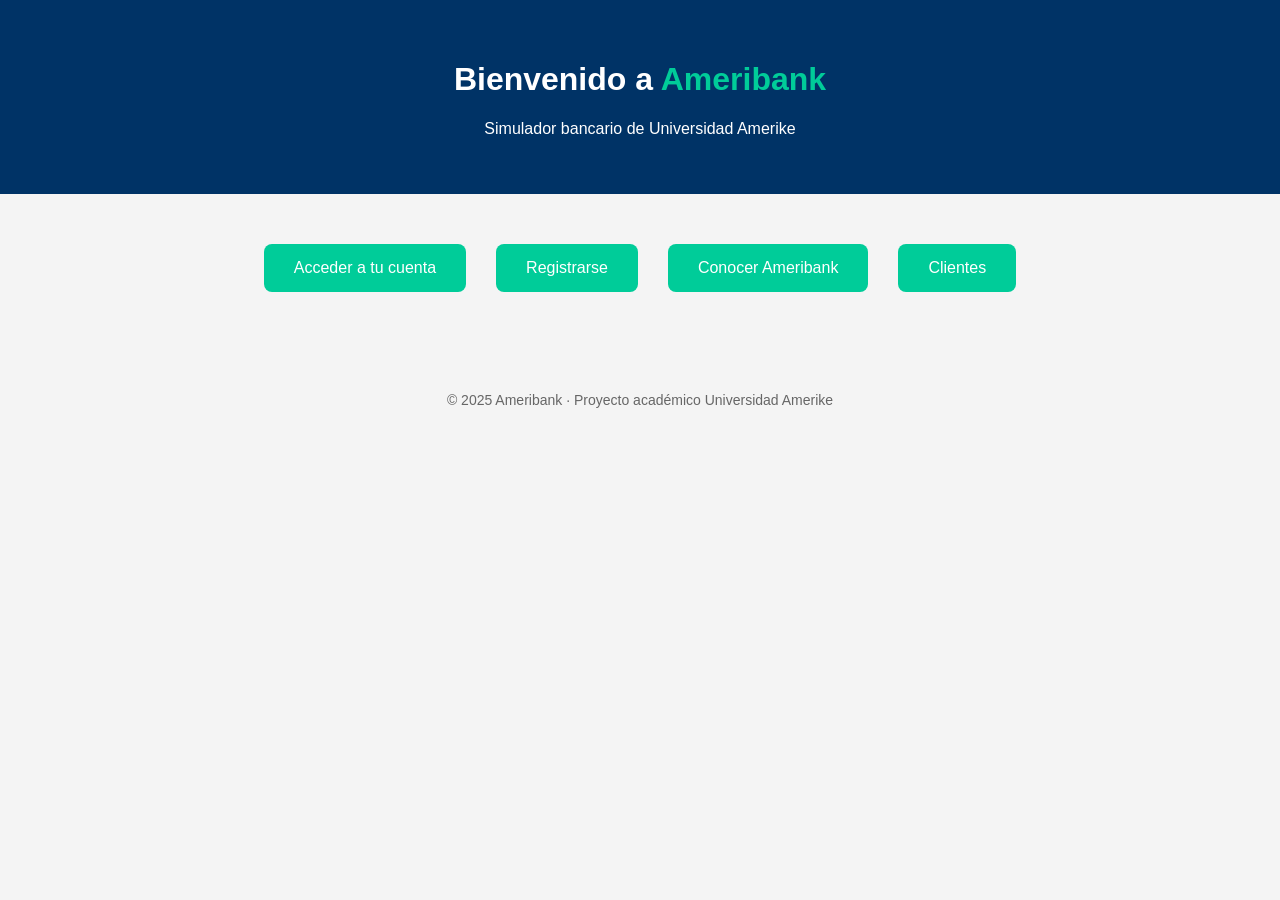
==== src/main/resources/static/index.html @ 16b62846 "Merge branch 'main' of https://github.com/DaFrik19/DDNOV2025" ====
<!DOCTYPE html>
<html lang="es">
<head>
    <meta charset="UTF-8">
    <title>Ameribank - Banca en Línea</title>
    <link rel="stylesheet" href="css/style.css">
</head>
<body>
<header>
    <h1>Bienvenido a <span class="brand">Ameribank</span></h1>
    <p>Simulador bancario de Universidad Amerike</p>
</header>

<main>
    <div class="menu">
        <a href="views/login.html" class="btn">Acceder a tu cuenta</a>
        <a href="views/registro.html" class="btn">Registrarse</a>
        <a href="views/info.html" class="btn">Conocer Ameribank</a>
        <a href="registro_cliente.html" class="btn">Clientes</a>
    </div>
</main>

<footer>
    <p>&copy; 2025 Ameribank · Proyecto académico Universidad Amerike</p>
</footer>
</body>
</html>
---- src/main/resources/static/css/style.css ----
body {
    font-family: 'Segoe UI', sans-serif;
    background-color: #f4f4f4;
    margin: 0;
    padding: 0;
    text-align: center;
}

header {
    background-color: #003366;
    color: white;
    padding: 40px 20px;
}

.brand {
    color: #00cc99;
    font-weight: bold;
}

.menu {
    margin: 50px auto;
    display: flex;
    justify-content: center;
    gap: 30px;
}

.btn {
    background-color: #00cc99;
    color: white;
    padding: 15px 30px;
    text-decoration: none;
    border-radius: 8px;
    font-size: 16px;
}

.btn:hover {
    background-color: #009977;
}

footer {
    margin-top: 100px;
    font-size: 14px;
    color: #666;
}
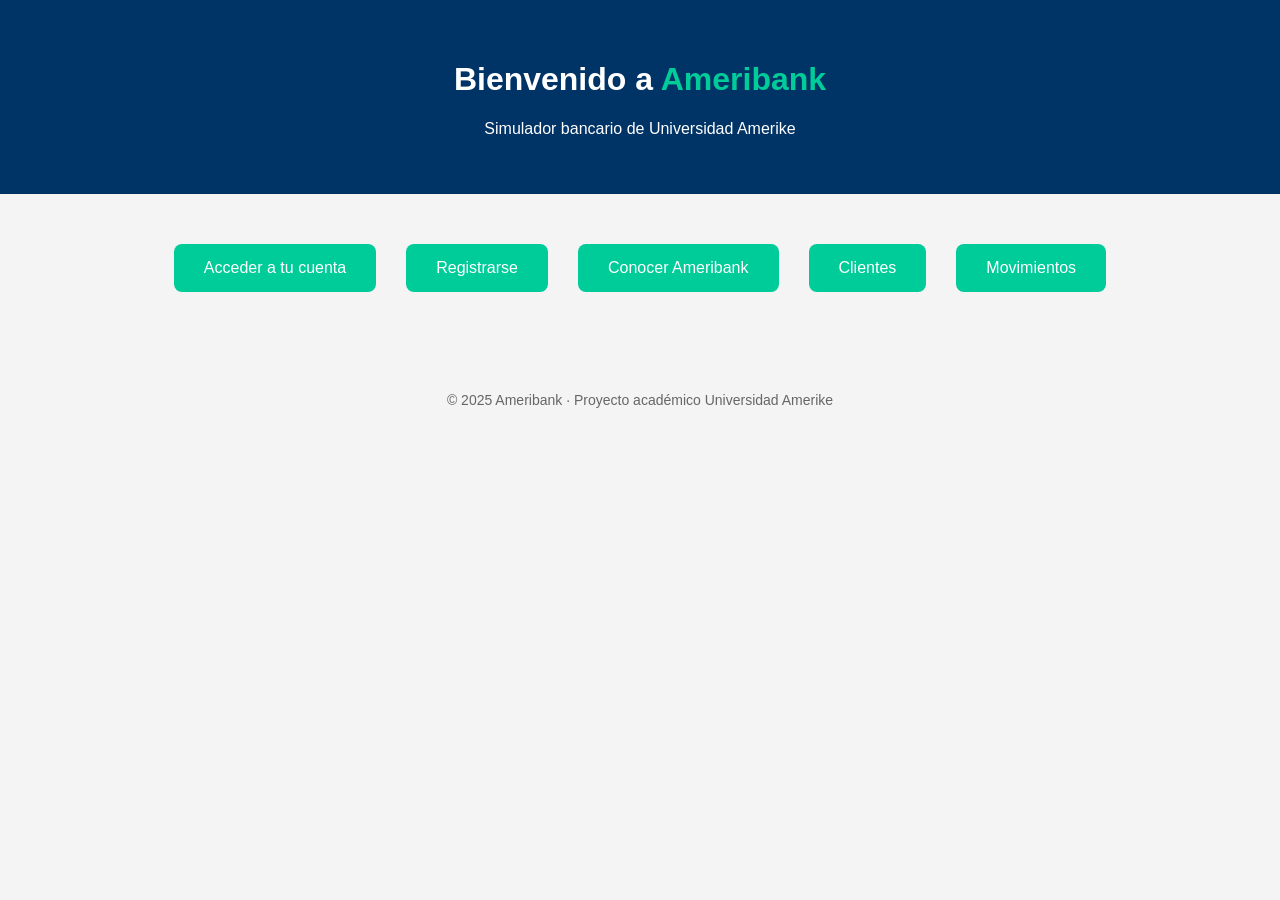
==== commit 5317108a: "movimentos update" ====
--- a/src/main/resources/static/index.html
+++ b/src/main/resources/static/index.html
@@ -17,6 +17,7 @@
         <a href="views/registro.html" class="btn">Registrarse</a>
         <a href="views/info.html" class="btn">Conocer Ameribank</a>
         <a href="registro_cliente.html" class="btn">Clientes</a>
+        <a href="movimientos.html" class="btn">Movimientos</a>
     </div>
 </main>
 
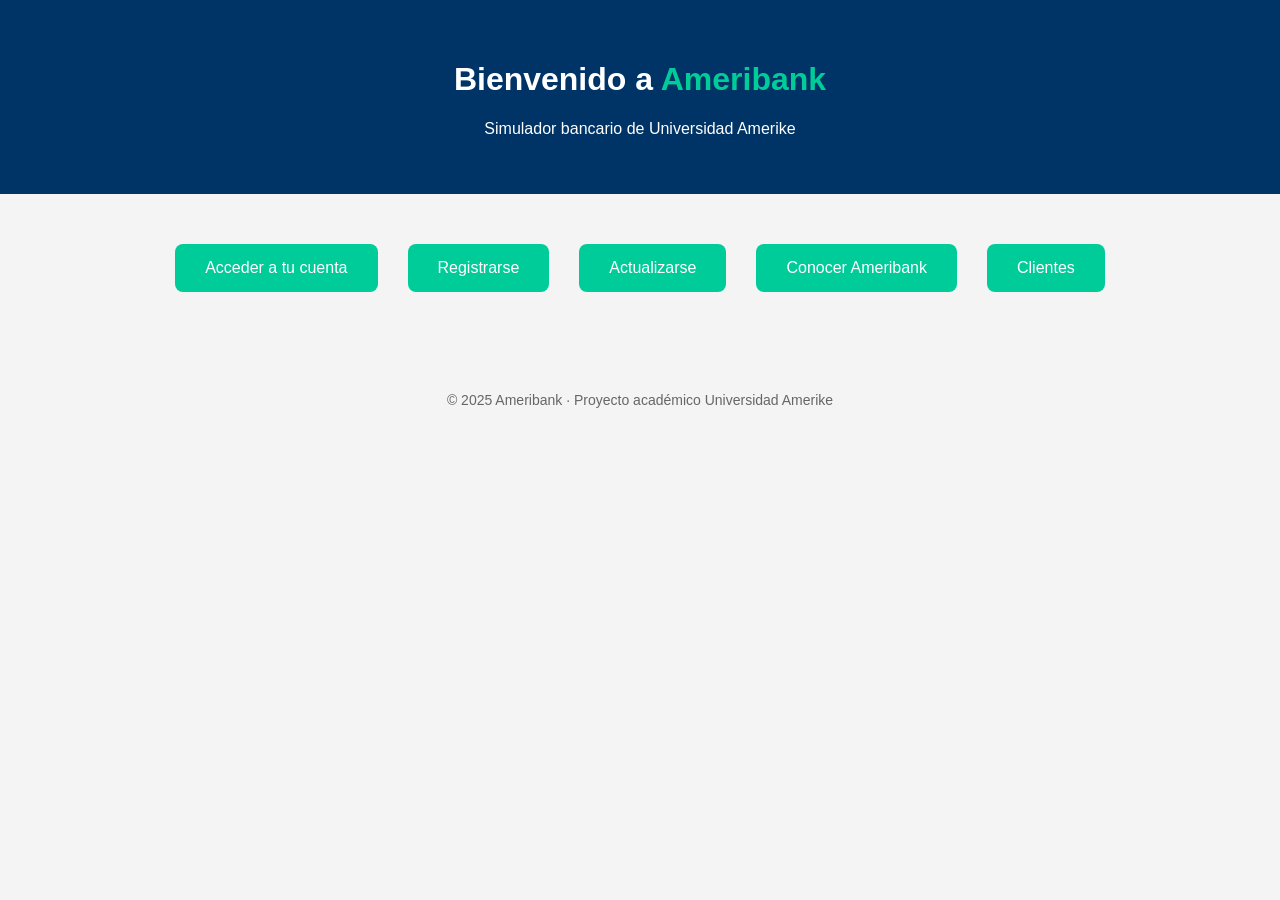
==== commit 3eeb83ed: "Arreglando funcionalidad de Actualizar" ====
--- a/src/main/resources/static/index.html
+++ b/src/main/resources/static/index.html
@@ -13,11 +13,11 @@
 
 <main>
     <div class="menu">
-        <a href="views/login.html" class="btn">Acceder a tu cuenta</a>
-        <a href="views/registro.html" class="btn">Registrarse</a>
-        <a href="views/info.html" class="btn">Conocer Ameribank</a>
+        <a href="login.html" class="btn">Acceder a tu cuenta</a>
+        <a href="registro.html" class="btn">Registrarse</a>
+        <a href="actualizar_cliente.html" class="btn">Actualizarse</a>
+        <a href="info.html" class="btn">Conocer Ameribank</a>
         <a href="registro_cliente.html" class="btn">Clientes</a>
-        <a href="movimientos.html" class="btn">Movimientos</a>
     </div>
 </main>
 
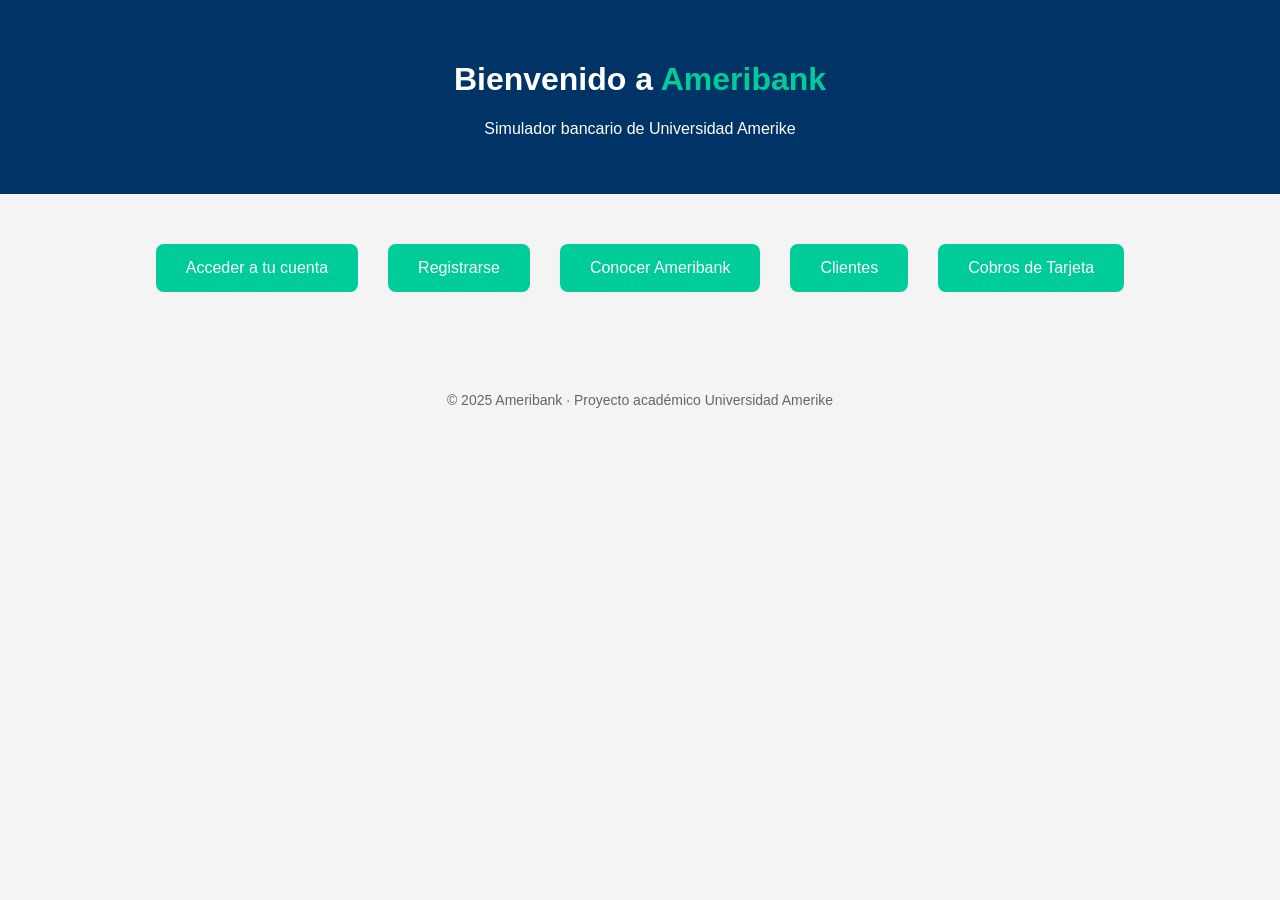
==== commit 5525851d: "Merge pull request #9 from ALetsee/feature/Payment-simulation feat: Add payment simulation module wi" ====
--- a/src/main/resources/static/index.html
+++ b/src/main/resources/static/index.html
@@ -13,11 +13,11 @@
 
 <main>
     <div class="menu">
-        <a href="login.html" class="btn">Acceder a tu cuenta</a>
-        <a href="registro.html" class="btn">Registrarse</a>
-        <a href="actualizar_cliente.html" class="btn">Actualizarse</a>
-        <a href="info.html" class="btn">Conocer Ameribank</a>
+        <a href="views/login.html" class="btn">Acceder a tu cuenta</a>
+        <a href="views/registro.html" class="btn">Registrarse</a>
+        <a href="views/info.html" class="btn">Conocer Ameribank</a>
         <a href="registro_cliente.html" class="btn">Clientes</a>
+        <a href="cobros.html" class="btn">Cobros de Tarjeta</a>
     </div>
 </main>
 
--- a/src/main/resources/static/css/style.css
+++ b/src/main/resources/static/css/style.css
@@ -41,4 +41,4 @@
     margin-top: 100px;
     font-size: 14px;
     color: #666;
-}
+}
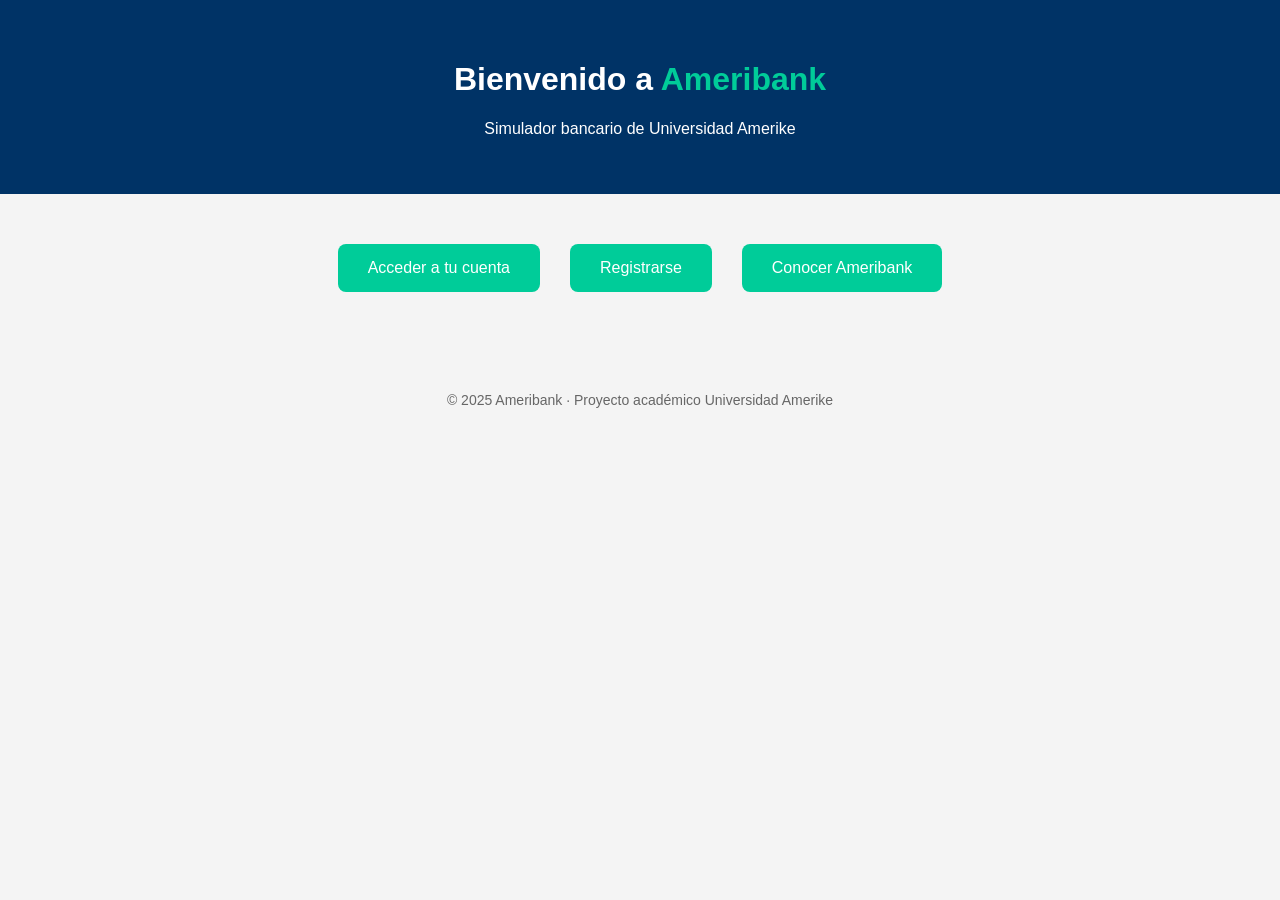
==== commit 3743d9fc: "login" ====
--- a/src/main/resources/static/index.html
+++ b/src/main/resources/static/index.html
@@ -2,6 +2,7 @@
 <html lang="es">
 <head>
     <meta charset="UTF-8">
+    <meta name="viewport" content="width=device-width, initial-scale=1.0">
     <title>Ameribank - Banca en Línea</title>
     <link rel="stylesheet" href="css/style.css">
 </head>
@@ -13,11 +14,9 @@
 
 <main>
     <div class="menu">
-        <a href="views/login.html" class="btn">Acceder a tu cuenta</a>
+        <a href="login.html" class="btn">Acceder a tu cuenta</a>
         <a href="views/registro.html" class="btn">Registrarse</a>
         <a href="views/info.html" class="btn">Conocer Ameribank</a>
-        <a href="registro_cliente.html" class="btn">Clientes</a>
-        <a href="cobros.html" class="btn">Cobros de Tarjeta</a>
     </div>
 </main>
 
@@ -25,4 +24,4 @@
     <p>&copy; 2025 Ameribank · Proyecto académico Universidad Amerike</p>
 </footer>
 </body>
-</html>
+</html>
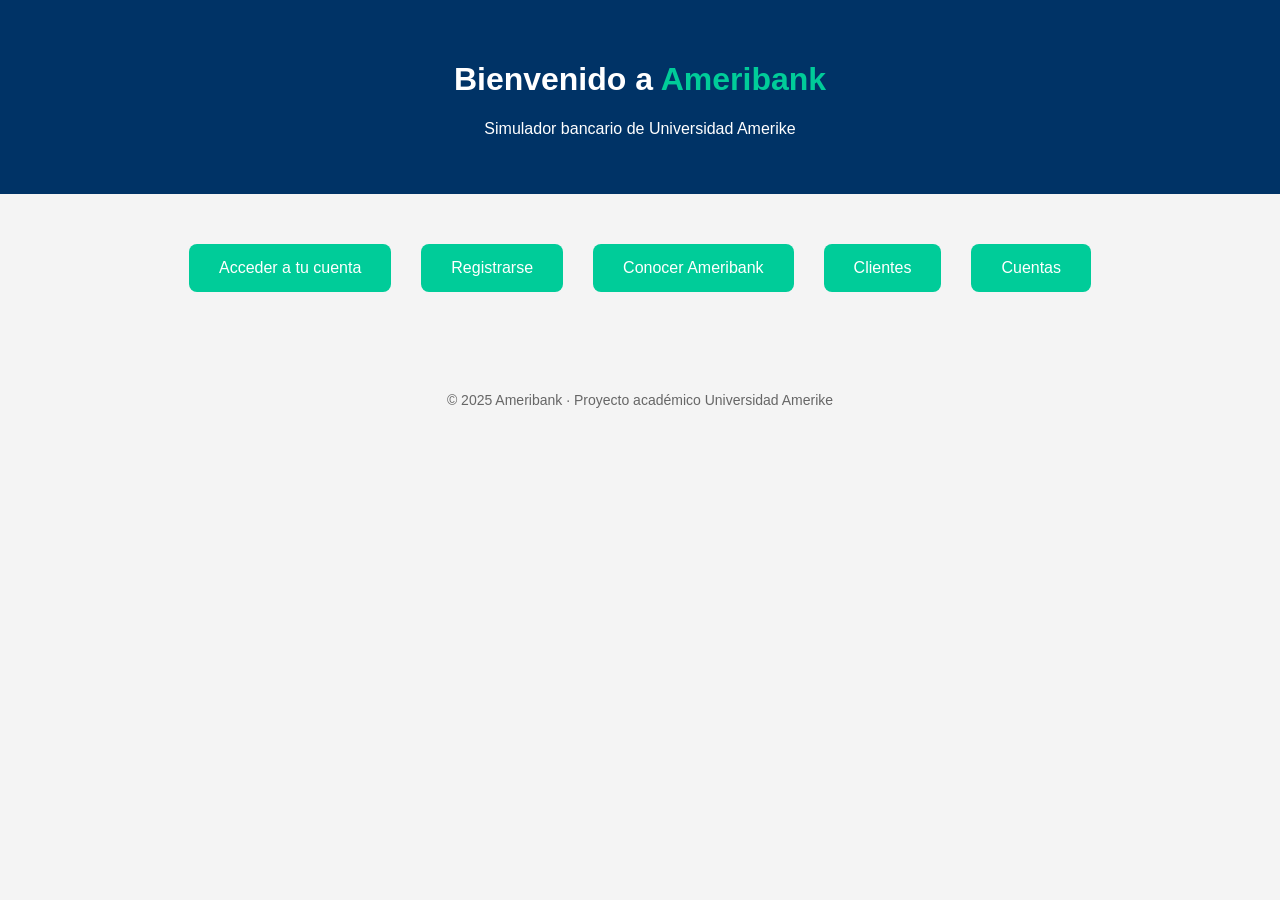
==== commit 1f9606d9: "update" ====
--- a/src/main/resources/static/index.html
+++ b/src/main/resources/static/index.html
@@ -2,7 +2,6 @@
 <html lang="es">
 <head>
     <meta charset="UTF-8">
-    <meta name="viewport" content="width=device-width, initial-scale=1.0">
     <title>Ameribank - Banca en Línea</title>
     <link rel="stylesheet" href="css/style.css">
 </head>
@@ -14,9 +13,11 @@
 
 <main>
     <div class="menu">
-        <a href="login.html" class="btn">Acceder a tu cuenta</a>
+        <a href="views/login.html" class="btn">Acceder a tu cuenta</a>
         <a href="views/registro.html" class="btn">Registrarse</a>
         <a href="views/info.html" class="btn">Conocer Ameribank</a>
+        <a href="registro_cliente.html" class="btn">Clientes</a>
+        <a href="registro_cuentas.html" class="btn">Cuentas</a>
     </div>
 </main>
 
@@ -24,4 +25,4 @@
     <p>&copy; 2025 Ameribank · Proyecto académico Universidad Amerike</p>
 </footer>
 </body>
-</html>+</html>
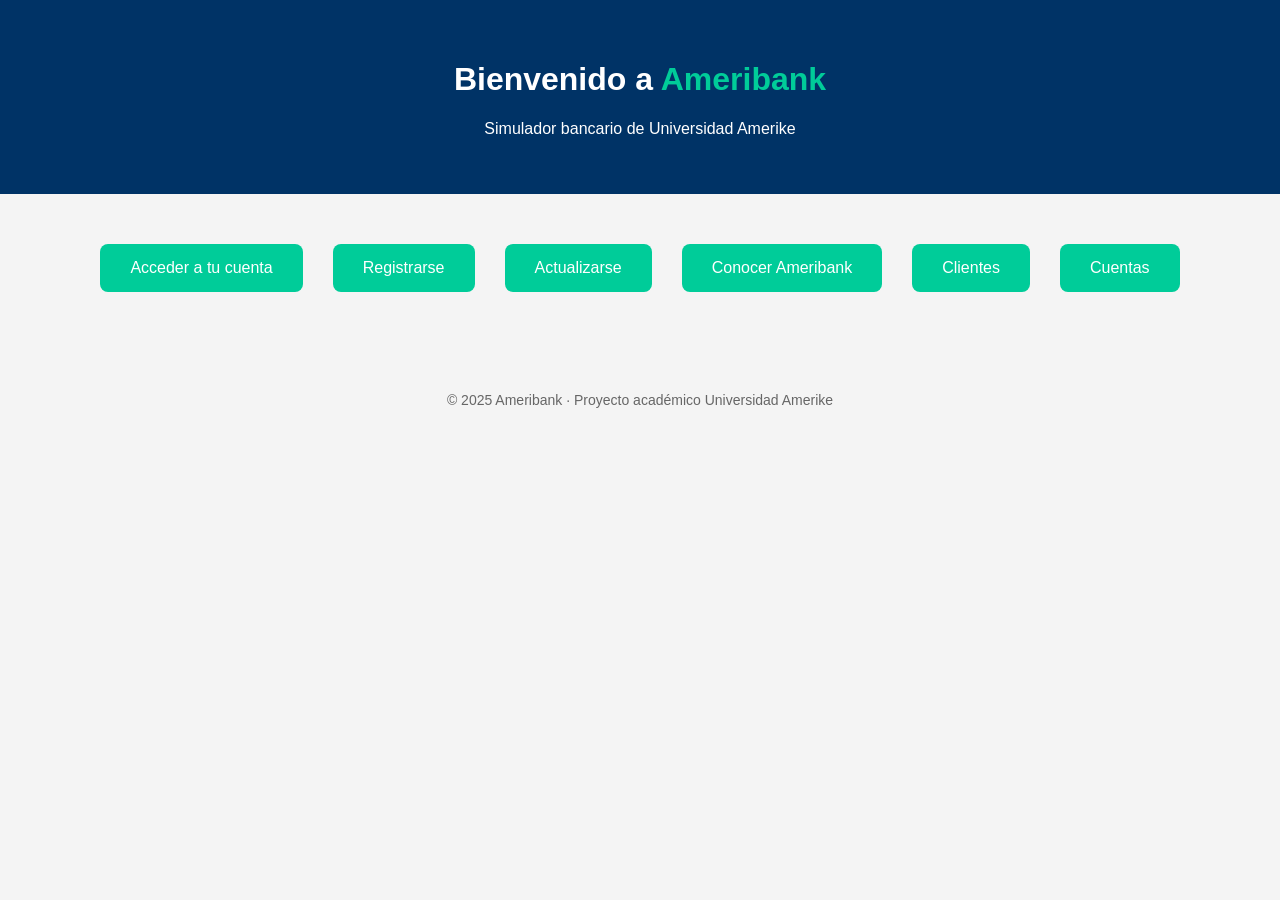
==== commit 0011947e: "Merge remote-tracking branch 'origin/feature/account-operations' into feature/integration-tests" ====
--- a/src/main/resources/static/index.html
+++ b/src/main/resources/static/index.html
@@ -13,9 +13,10 @@
 
 <main>
     <div class="menu">
-        <a href="views/login.html" class="btn">Acceder a tu cuenta</a>
-        <a href="views/registro.html" class="btn">Registrarse</a>
-        <a href="views/info.html" class="btn">Conocer Ameribank</a>
+        <a href="login.html" class="btn">Acceder a tu cuenta</a>
+        <a href="registro.html" class="btn">Registrarse</a>
+        <a href="actualizar_cliente.html" class="btn">Actualizarse</a>
+        <a href="info.html" class="btn">Conocer Ameribank</a>
         <a href="registro_cliente.html" class="btn">Clientes</a>
         <a href="registro_cuentas.html" class="btn">Cuentas</a>
     </div>
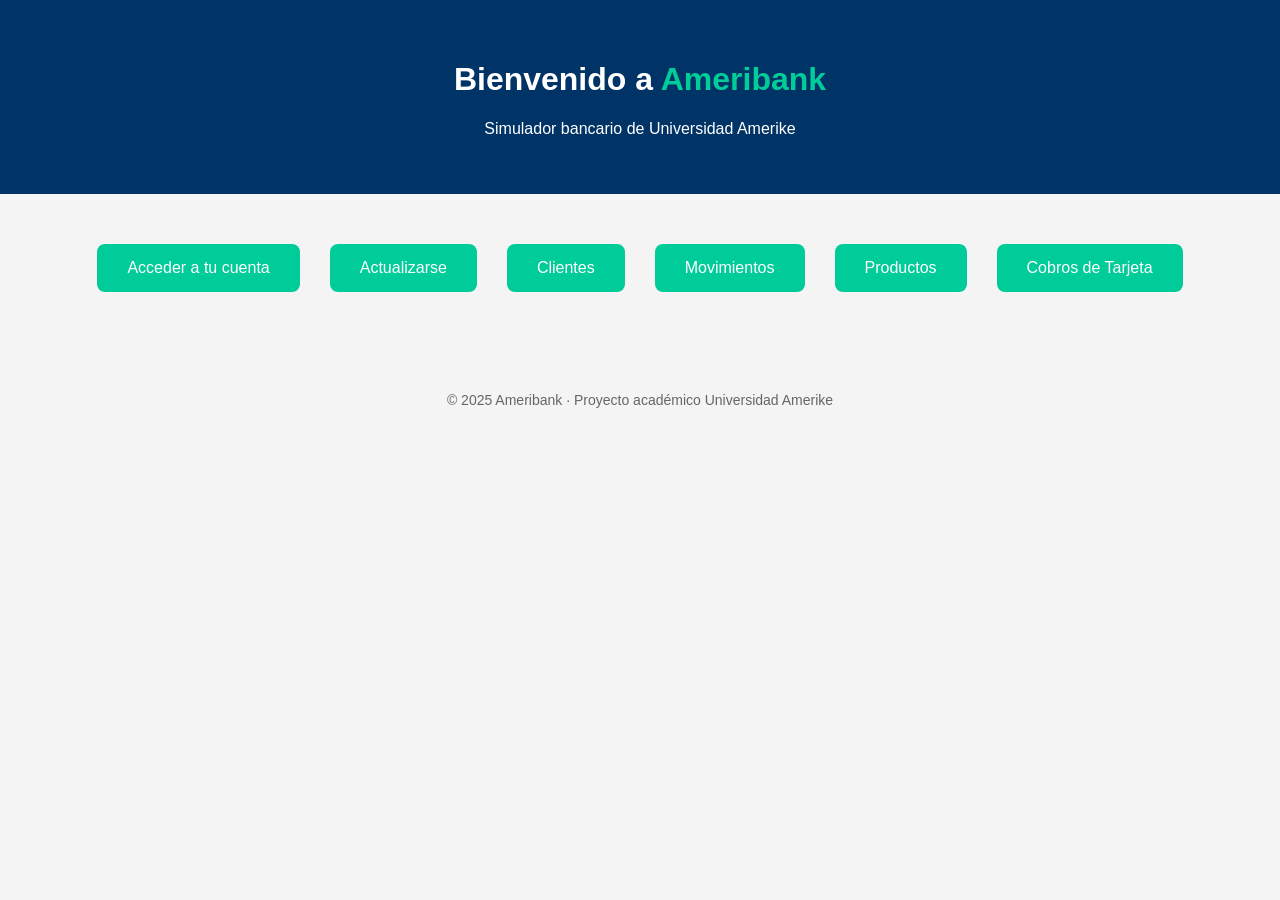
==== commit 1f84f914: "corrección" ====
--- a/src/main/resources/static/index.html
+++ b/src/main/resources/static/index.html
@@ -14,11 +14,13 @@
 <main>
     <div class="menu">
         <a href="login.html" class="btn">Acceder a tu cuenta</a>
-        <a href="registro.html" class="btn">Registrarse</a>
         <a href="actualizar_cliente.html" class="btn">Actualizarse</a>
-        <a href="info.html" class="btn">Conocer Ameribank</a>
         <a href="registro_cliente.html" class="btn">Clientes</a>
-        <a href="registro_cuentas.html" class="btn">Cuentas</a>
+        <a href="movimientos.html" class="btn">Movimientos</a>
+        <a href="registro_producto.html" class="btn">Productos</a>
+        <a href="cobros.html" class="btn">Cobros de Tarjeta</a>
+
+
     </div>
 </main>
 
